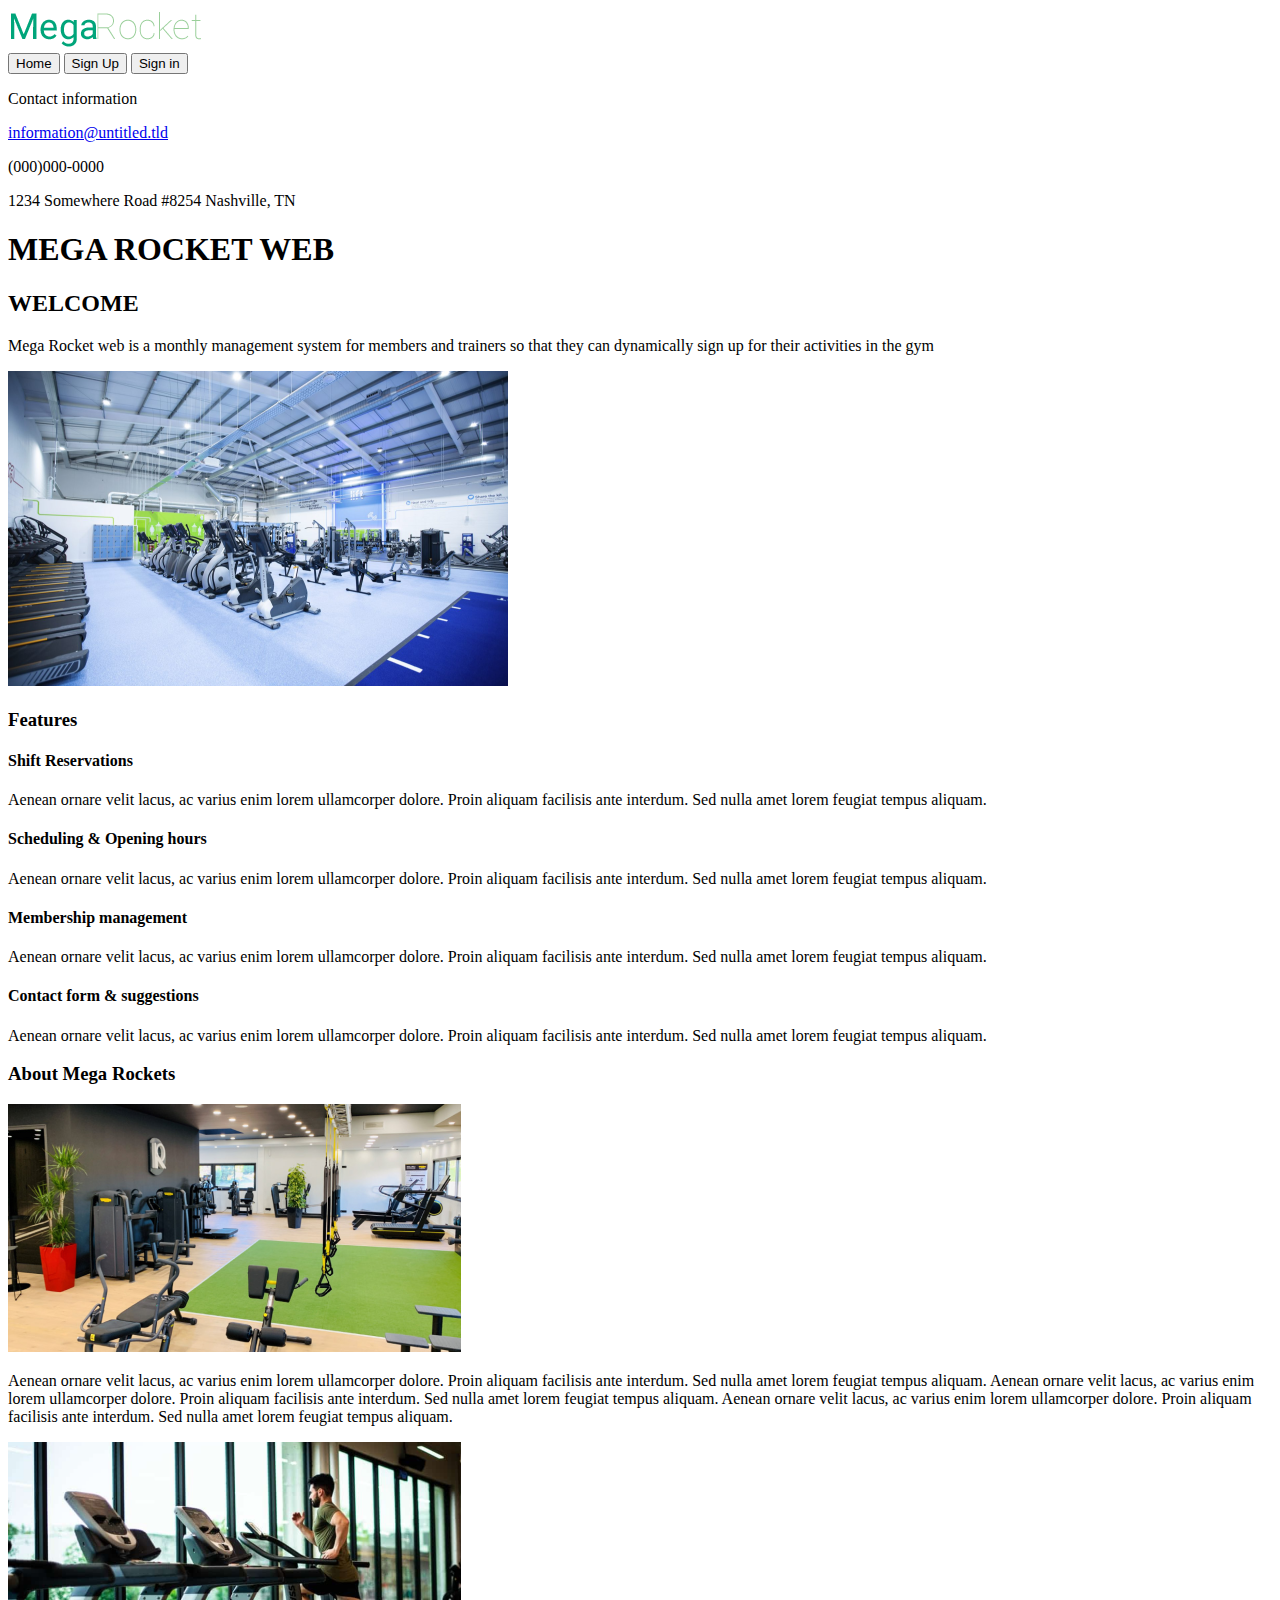
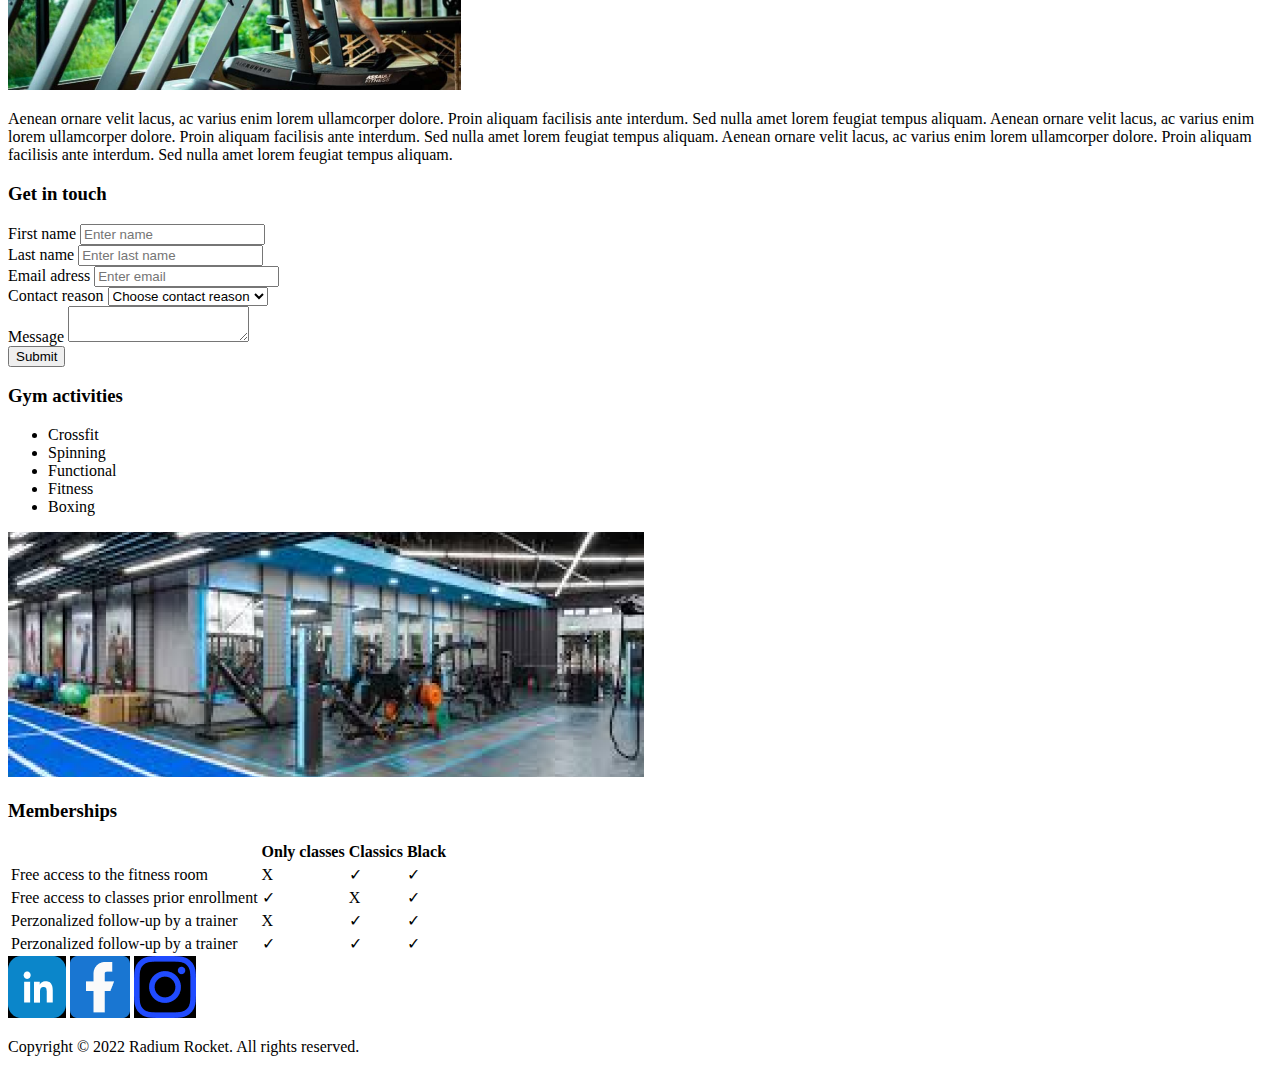
==== week-02/index.html @ 5bce5487 "started again" ====
<!DOCTYPE html>
<html lang="en">
<head>
    <meta charset="UTF-8">
    <meta http-equiv="X-UA-Compatible" content="IE=edge">
    <meta name="viewport" content="width=device-width, initial-scale=1.0">
    <title>Landing MegaRocket</title>
    </head>
<body>
   <header>
        
            <img src="assets/logo-mega-rocket.png" alt="Logo MegaRocket">
        
    </header>
    <aside>
        <button type="button">
            Home
        </button>
        <button type="button">
            Sign Up
        </button>
        <button type="button">
            Sign in
        </button>
        <p>
            Contact information
        </p>
        <p>
            <a href="mailto:information@untitled.tld">
                information@untitled.tld
            </a>
        </p>
        <p>
            (000)000-0000
        </p>
        <p>
            1234 Somewhere Road #8254 Nashville, TN
        </p>
    </aside>
    <main>
        <h1>
            MEGA ROCKET WEB
        </h1>
        <h2>
            WELCOME
        </h2>
        <p>
            Mega Rocket web is a monthly management system for members and trainers
             so that they can dynamically sign up for their activities in the gym
        </p>
        <img src="assets/Gym-main.png" alt="Gym Picture" width="500">

        <section>
            <h3>
                Features
            </h3>
            <div>
                <h4>
                    Shift Reservations
                </h4>
                <p>
                    Aenean ornare velit lacus, ac varius enim lorem ullamcorper dolore.
                     Proin aliquam facilisis ante interdum. Sed nulla amet lorem feugiat tempus aliquam.
                </p>
            </div>
            <div>
                <h4>
                    Scheduling & Opening hours
                </h4>
                <p>
                    Aenean ornare velit lacus, ac varius enim lorem ullamcorper dolore.
                     Proin aliquam facilisis ante interdum. Sed nulla amet lorem feugiat tempus aliquam.
                </p>
            </div>
            <div>
                <h4>
                    Membership management
                </h4>
                <p>
                    Aenean ornare velit lacus, ac varius enim lorem ullamcorper dolore.
                     Proin aliquam facilisis ante interdum. Sed nulla amet lorem feugiat tempus aliquam.
                </p>
            </div>
            <div>
                <h4>
                    Contact form & suggestions
                </h4>
                <p>
                    Aenean ornare velit lacus, ac varius enim lorem ullamcorper dolore.
                     Proin aliquam facilisis ante interdum. Sed nulla amet lorem feugiat tempus aliquam.
                </p>
            </div>
        </section>
        <section>
            <h3>
                About Mega Rockets
            </h3>
            <div>
                <img src="assets/Gym-1-about.png" alt="Gym Picture" width="453">
                <p>
                Aenean ornare velit lacus, ac varius enim lorem ullamcorper dolore.
                 Proin aliquam facilisis ante interdum. Sed nulla amet lorem feugiat tempus aliquam.
                  Aenean ornare velit lacus, ac varius enim lorem ullamcorper dolore.
                   Proin aliquam facilisis ante interdum. Sed nulla amet lorem feugiat tempus aliquam.
                    Aenean ornare velit lacus, ac varius enim lorem ullamcorper dolore. Proin aliquam facilisis ante interdum.
                    Sed nulla amet lorem feugiat tempus aliquam.
                </p>
            <div>
            <div>
                <img src="assets/Gym-2-about.png" alt="Gym Picture" width="453">
                <p>
                        Aenean ornare velit lacus, ac varius enim lorem ullamcorper dolore.
                         Proin aliquam facilisis ante interdum. Sed nulla amet lorem feugiat tempus aliquam.
                          Aenean ornare velit lacus, ac varius enim lorem ullamcorper dolore.
                           Proin aliquam facilisis ante interdum. Sed nulla amet lorem feugiat tempus aliquam.
                            Aenean ornare velit lacus, ac varius enim lorem ullamcorper dolore. Proin aliquam facilisis ante interdum.
                             Sed nulla amet lorem feugiat tempus aliquam.
                </p>
            <div>    
        </section>
        <section>
            <h3>
                Get in touch
            </h3>
            <form action="form_submit.php" method="post">
                <div>
                    <label>First name</label>
                    <input type="text" placeholder="Enter name">
                </div>
                <div>
                    <label>Last name</label>
                    <input type="text" placeholder="Enter last name">
                </div>
                <div>
                    <label>Email adress</label>
                    <input type="text" placeholder="Enter email">
                </div>
                <div>
                    <label>Contact reason</label>
                    <select>
                        <option value="" disabled selected hidden>Choose contact reason</option>
                        <option value="reason1">reason 1</option>
                        <option value="reason2">reason 2</option>
                        <option value="reason3">reason 3</option>
                    </select>
                </div>
                <div>
                    <label>Message</label>
                    <textarea name="description"></textarea>
                </div>
                <input type="submit" value="Submit">
            </form>
        </section>
        <section>
            <h3>
                Gym activities
            </h3>
            <div>
                <ul>
                    <li>Crossfit</li>
                    <li>Spinning</li>
                    <li>Functional</li>
                    <li>Fitness</li>
                    <li>Boxing</li>
                </ul>
                <img src="assets/Gym-activities.png" alt="Gym Picture" width="636">
            </div>
        </section>
        <section>
            <h3>
                Memberships
            </h3>
            <table>
                <thead>
                  <tr>
                    <th></th>
                    <th>Only classes</th>
                    <th>Classics</th>
                    <th>Black</th>
                  </tr>
                </thead>
                <tbody>
                  <tr>
                    <td>Free access to the fitness room</td>
                    <td>X</td>
                    <td>✓</td>
                    <td>✓</td>
                  </tr>
                  <tr>
                    <td>Free access to classes prior enrollment</td>
                    <td>✓</td>
                    <td>X</td>
                    <td>✓</td>
                  </tr>
                  <tr>
                    <td>Perzonalized follow-up by a trainer</td>
                    <td>X</td>
                    <td>✓</td>
                    <td>✓</td>
                  </tr>
                  <tr>
                    <td>Perzonalized follow-up by a trainer</td>
                    <td>✓</td>
                    <td>✓</td>
                    <td>✓</td>
                  </tr>
                </tbody>
              </table>
        </section>
    </main>
    <footer>
        <div>
            <a href="https://www.linkedin.com/MegaRocket"><img src="assets/Linkedin-footer.png" alt="LinkedIn logo"></a>
            <a href="https://www.facebook.com/MegaRocket"><img src="assets/Facebook-footer.png" alt="Facebook logo"></a>
            <a href="https://www.instagram.com/MegaRocket"><img src="assets/Instagram-footer.png" alt="Instagram logo"></a>
        </div>
        <p>
            Copyright © 2022 Radium Rocket. All rights reserved.
        </p>
      </footer>
</body>
</html>
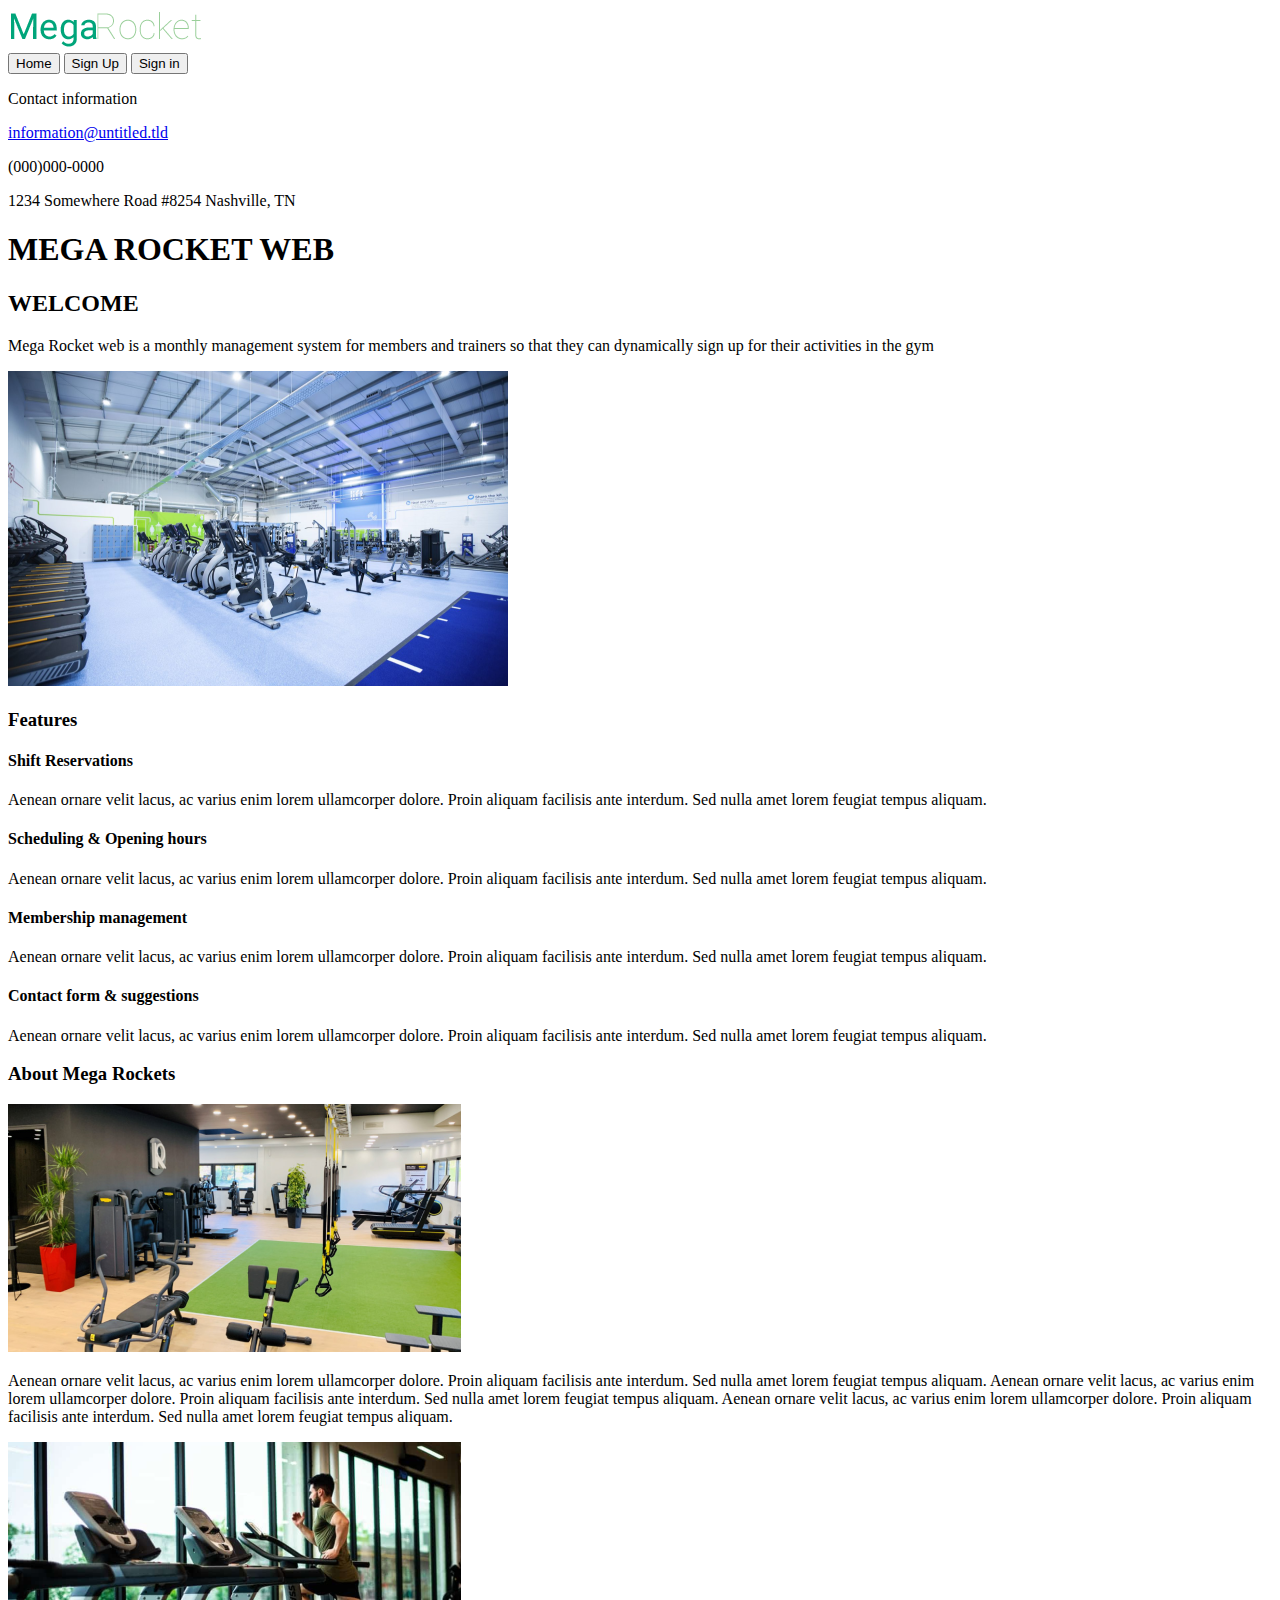
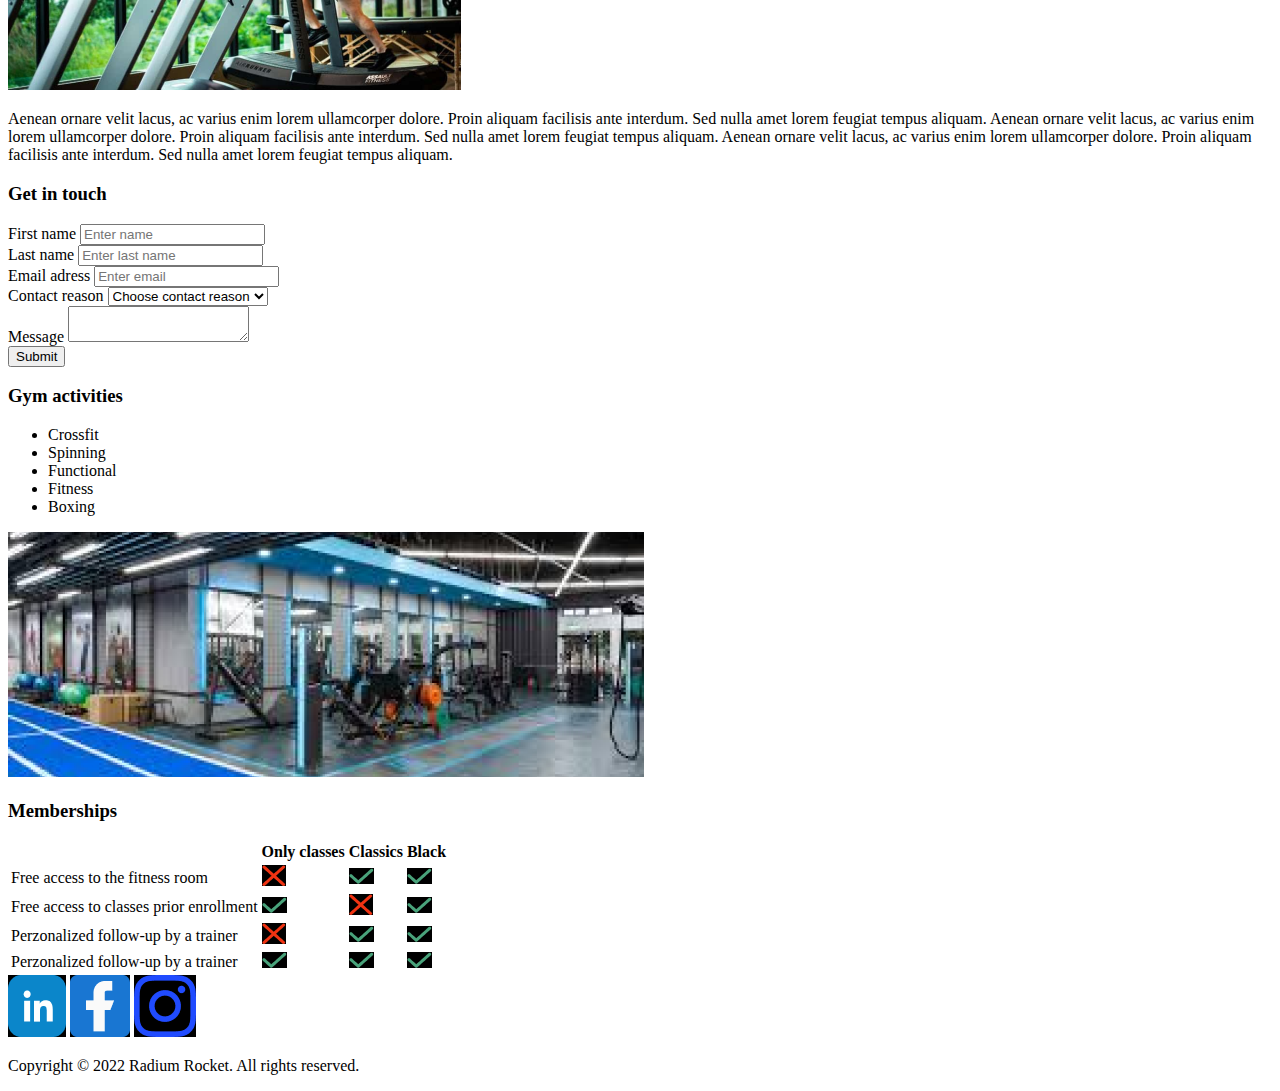
==== commit 1b21be27: "work finished" ====
--- a/week-02/index.html
+++ b/week-02/index.html
@@ -182,27 +182,27 @@
                 <tbody>
                   <tr>
                     <td>Free access to the fitness room</td>
-                    <td>X</td>
-                    <td>✓</td>
-                    <td>✓</td>
+                    <td><img src="assets/X-icon.png" alt="X Icon"></td>
+                    <td><img src="assets/Check-icon.png" alt="Check Icon"></td>
+                    <td><img src="assets/Check-icon.png" alt="Check Icon"></td>
                   </tr>
                   <tr>
                     <td>Free access to classes prior enrollment</td>
-                    <td>✓</td>
-                    <td>X</td>
-                    <td>✓</td>
+                    <td><img src="assets/Check-icon.png" alt="Check Icon"></td>
+                    <td><img src="assets/X-icon.png" alt="X Icon"></td>
+                    <td><img src="assets/Check-icon.png" alt="Check Icon"></td>
                   </tr>
                   <tr>
                     <td>Perzonalized follow-up by a trainer</td>
-                    <td>X</td>
-                    <td>✓</td>
-                    <td>✓</td>
+                    <td><img src="assets/X-icon.png" alt="X Icon"></td>
+                    <td><img src="assets/Check-icon.png" alt="Check Icon"></td>
+                    <td><img src="assets/Check-icon.png" alt="Check Icon"></td>
                   </tr>
                   <tr>
                     <td>Perzonalized follow-up by a trainer</td>
-                    <td>✓</td>
-                    <td>✓</td>
-                    <td>✓</td>
+                    <td><img src="assets/Check-icon.png" alt="Check Icon"></td>
+                    <td><img src="assets/Check-icon.png" alt="Check Icon"></td>
+                    <td><img src="assets/Check-icon.png" alt="Check Icon"></td>
                   </tr>
                 </tbody>
               </table>
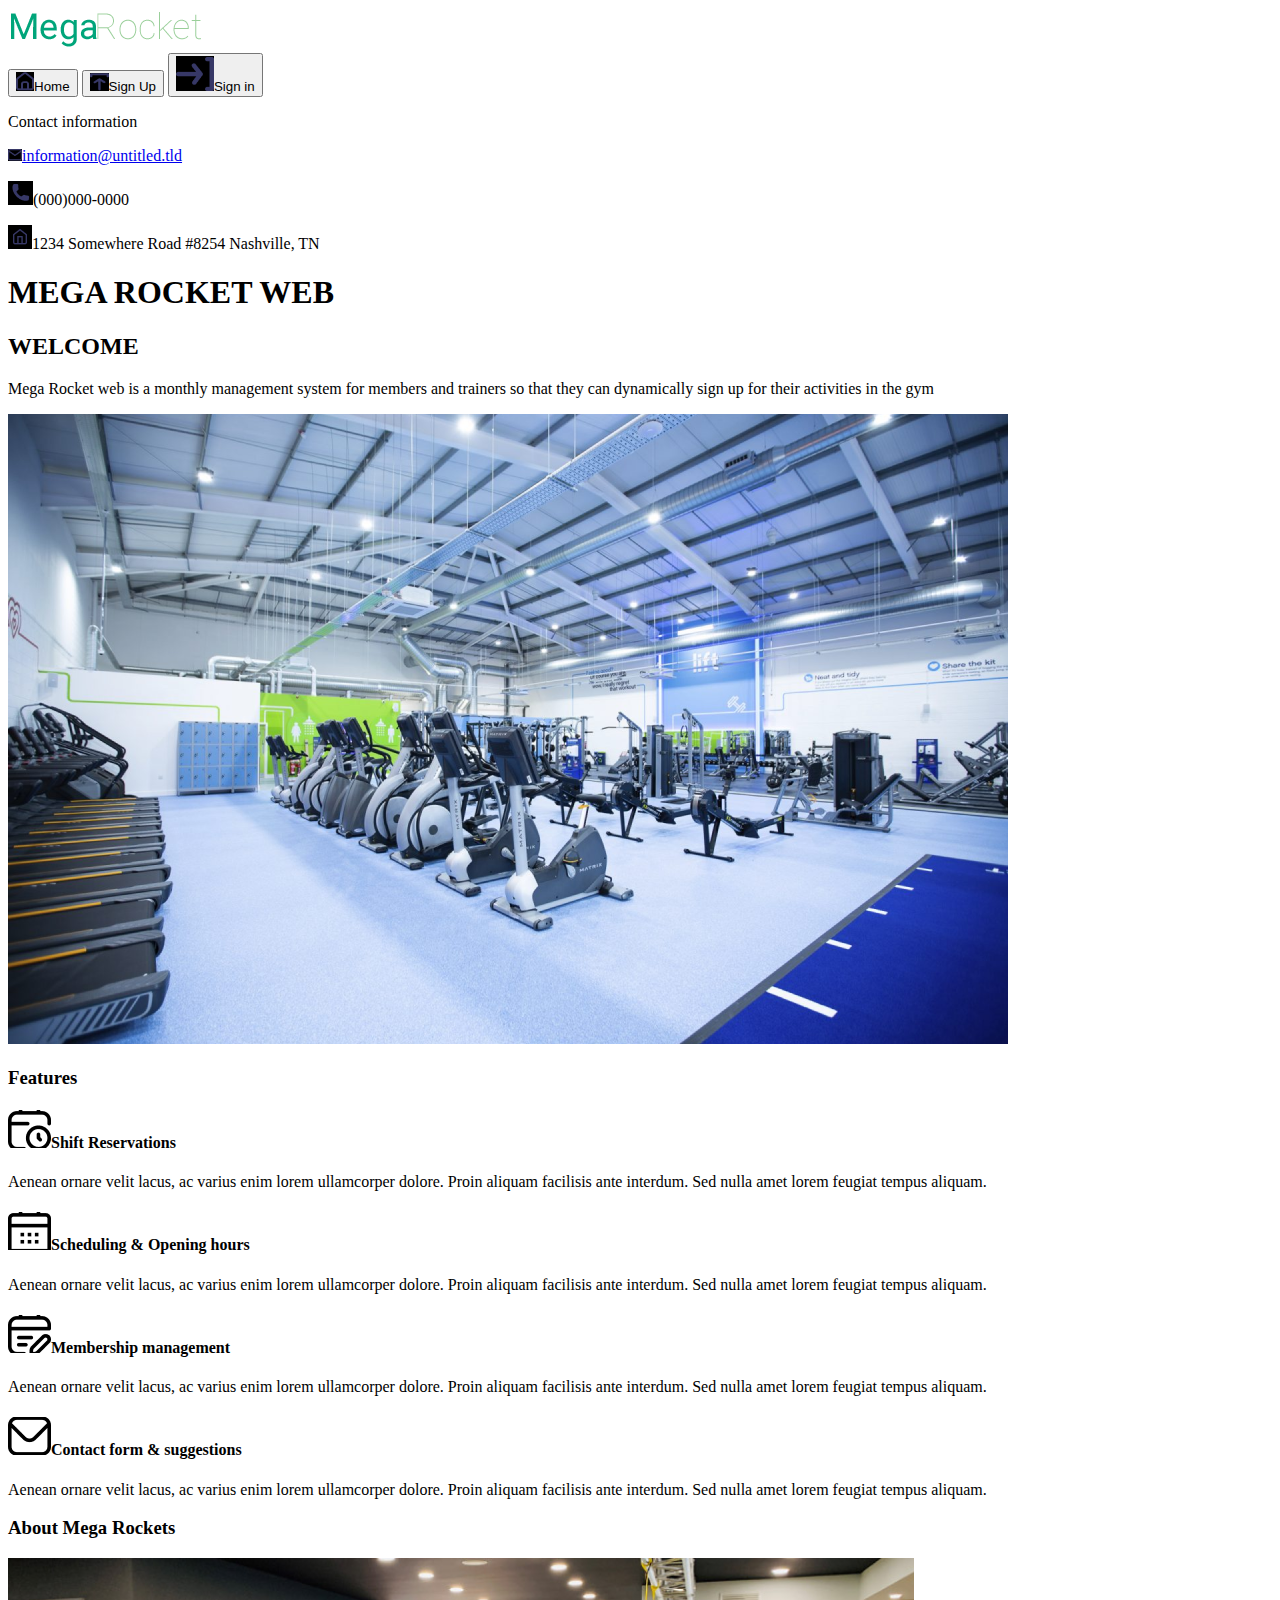
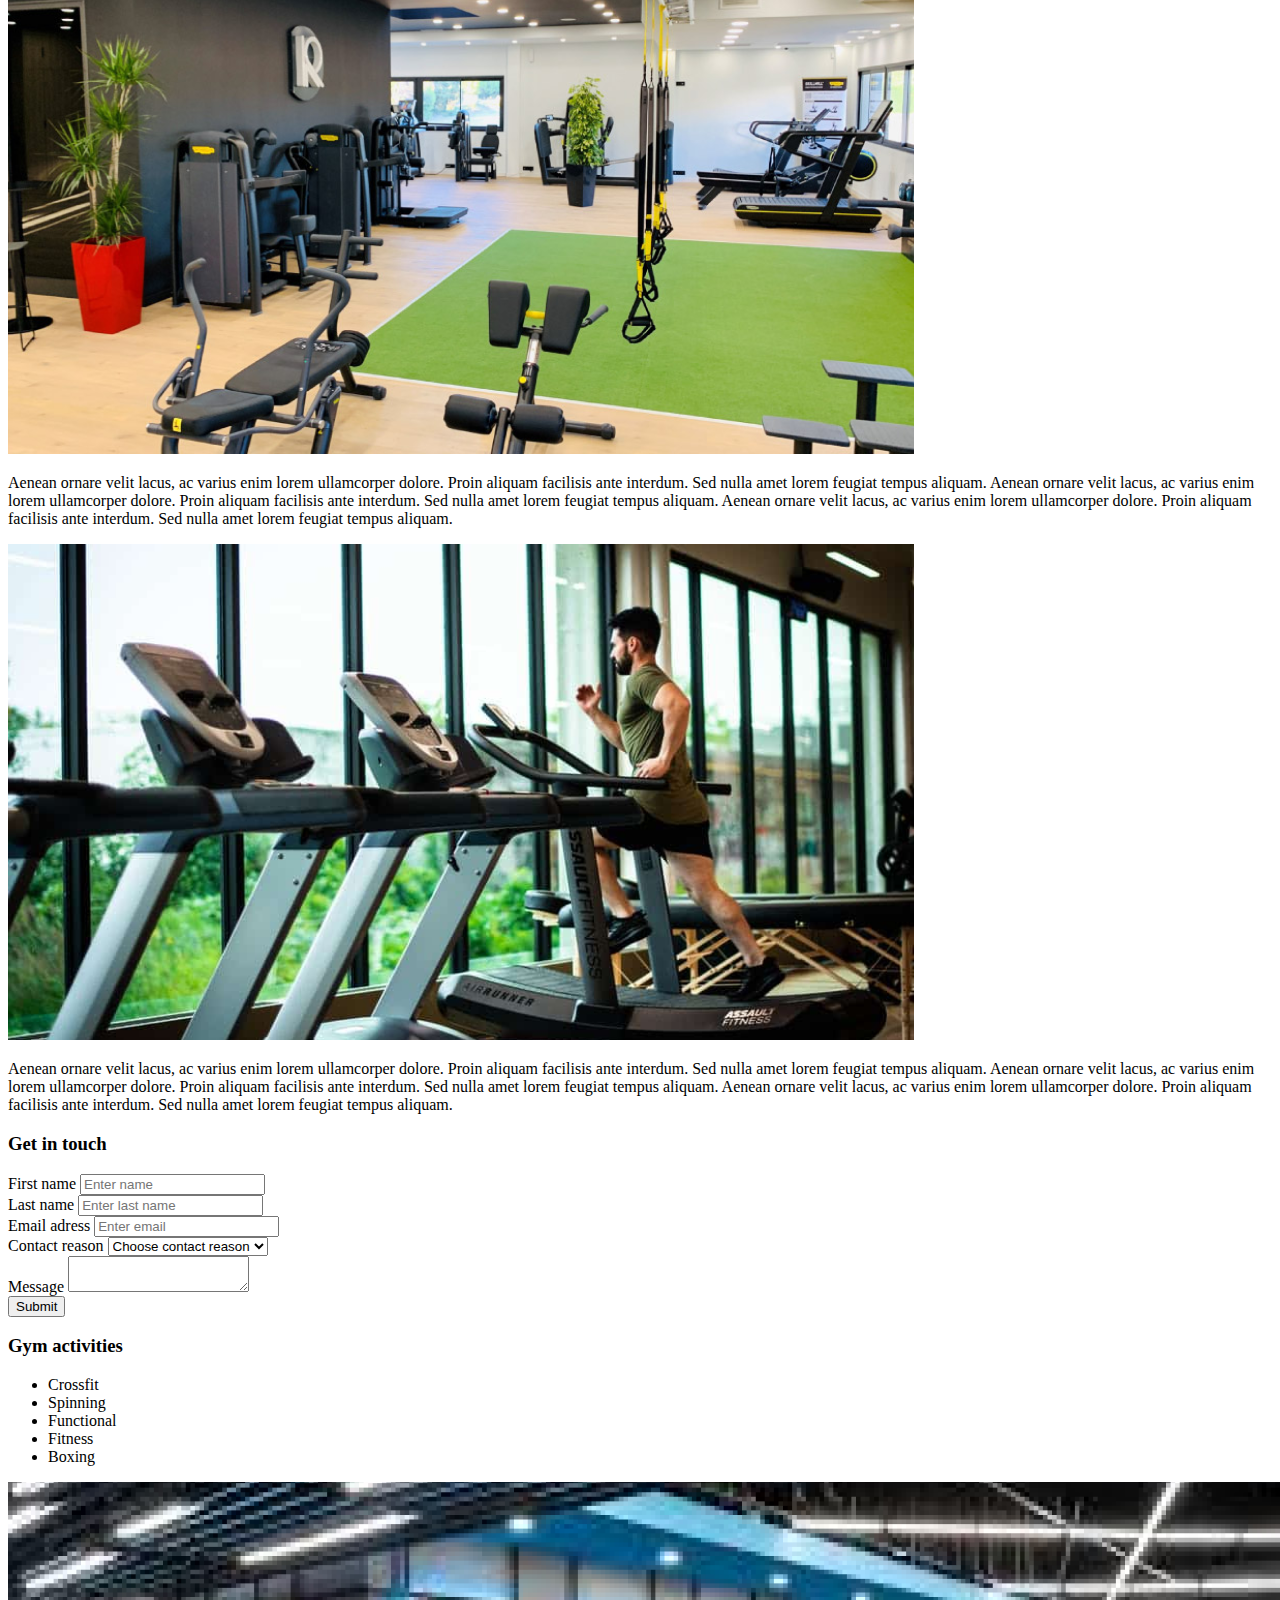
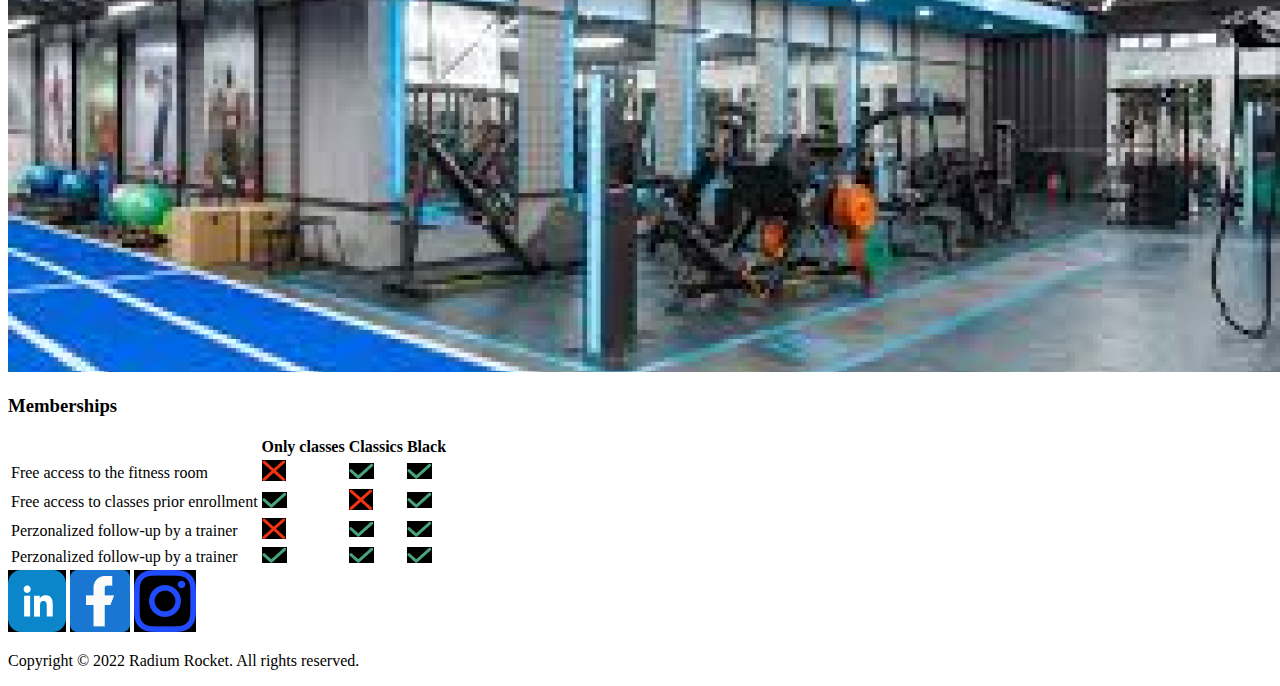
==== commit 3c6622fb: "BaSP-W02-2023: icons added and styles removed" ====
--- a/week-02/index.html
+++ b/week-02/index.html
@@ -7,34 +7,32 @@
     <title>Landing MegaRocket</title>
     </head>
 <body>
-   <header>
-        
-            <img src="assets/logo-mega-rocket.png" alt="Logo MegaRocket">
-        
+    <header>
+        <img src="assets/logo-mega-rocket.png" alt="Logo MegaRocket">
     </header>
     <aside>
         <button type="button">
-            Home
+            <img src="assets/Home.png" alt="Home">Home
         </button>
         <button type="button">
-            Sign Up
+            <img src="assets/Sign-up.png" alt="Sign Up">Sign Up
         </button>
         <button type="button">
-            Sign in
+            <img src="assets/Sign-in.png" alt="Sign In">Sign in
         </button>
         <p>
             Contact information
         </p>
         <p>
             <a href="mailto:information@untitled.tld">
-                information@untitled.tld
+                <img src="assets/Mail.png" alt="Mail">information@untitled.tld
             </a>
         </p>
         <p>
-            (000)000-0000
-        </p>
-        <p>
-            1234 Somewhere Road #8254 Nashville, TN
+            <img src="assets/Phone.png" alt="Contact">(000)000-0000
+        </p>
+        <p>
+            <img src="assets/Home-ubi.png" alt="Location">1234 Somewhere Road #8254 Nashville, TN
         </p>
     </aside>
     <main>
@@ -48,42 +46,41 @@
             Mega Rocket web is a monthly management system for members and trainers
              so that they can dynamically sign up for their activities in the gym
         </p>
-        <img src="assets/Gym-main.png" alt="Gym Picture" width="500">
-
+        <img src="assets/Gym-main.png" alt="Gym Picture">
         <section>
             <h3>
                 Features
             </h3>
             <div>
                 <h4>
-                    Shift Reservations
-                </h4>
-                <p>
-                    Aenean ornare velit lacus, ac varius enim lorem ullamcorper dolore.
-                     Proin aliquam facilisis ante interdum. Sed nulla amet lorem feugiat tempus aliquam.
-                </p>
-            </div>
-            <div>
-                <h4>
-                    Scheduling & Opening hours
-                </h4>
-                <p>
-                    Aenean ornare velit lacus, ac varius enim lorem ullamcorper dolore.
-                     Proin aliquam facilisis ante interdum. Sed nulla amet lorem feugiat tempus aliquam.
-                </p>
-            </div>
-            <div>
-                <h4>
-                    Membership management
-                </h4>
-                <p>
-                    Aenean ornare velit lacus, ac varius enim lorem ullamcorper dolore.
-                     Proin aliquam facilisis ante interdum. Sed nulla amet lorem feugiat tempus aliquam.
-                </p>
-            </div>
-            <div>
-                <h4>
-                    Contact form & suggestions
+                    <img src="assets/Features-1.png" alt="Reservations">Shift Reservations
+                </h4>
+                <p>
+                    Aenean ornare velit lacus, ac varius enim lorem ullamcorper dolore.
+                     Proin aliquam facilisis ante interdum. Sed nulla amet lorem feugiat tempus aliquam.
+                </p>
+            </div>
+            <div>
+                <h4>
+                    <img src="assets/Features-2.png" alt="Schedule">Scheduling & Opening hours
+                </h4>
+                <p>
+                    Aenean ornare velit lacus, ac varius enim lorem ullamcorper dolore.
+                     Proin aliquam facilisis ante interdum. Sed nulla amet lorem feugiat tempus aliquam.
+                </p>
+            </div>
+            <div>
+                <h4>
+                    <img src="assets/Features-3.png" alt="Membership">Membership management
+                </h4>
+                <p>
+                    Aenean ornare velit lacus, ac varius enim lorem ullamcorper dolore.
+                     Proin aliquam facilisis ante interdum. Sed nulla amet lorem feugiat tempus aliquam.
+                </p>
+            </div>
+            <div>
+                <h4>
+                    <img src="assets/Features-4.png" alt="Contact">Contact form & suggestions
                 </h4>
                 <p>
                     Aenean ornare velit lacus, ac varius enim lorem ullamcorper dolore.
@@ -96,25 +93,25 @@
                 About Mega Rockets
             </h3>
             <div>
-                <img src="assets/Gym-1-about.png" alt="Gym Picture" width="453">
-                <p>
-                Aenean ornare velit lacus, ac varius enim lorem ullamcorper dolore.
-                 Proin aliquam facilisis ante interdum. Sed nulla amet lorem feugiat tempus aliquam.
-                  Aenean ornare velit lacus, ac varius enim lorem ullamcorper dolore.
-                   Proin aliquam facilisis ante interdum. Sed nulla amet lorem feugiat tempus aliquam.
-                    Aenean ornare velit lacus, ac varius enim lorem ullamcorper dolore. Proin aliquam facilisis ante interdum.
-                    Sed nulla amet lorem feugiat tempus aliquam.
-                </p>
-            <div>
-            <div>
-                <img src="assets/Gym-2-about.png" alt="Gym Picture" width="453">
-                <p>
-                        Aenean ornare velit lacus, ac varius enim lorem ullamcorper dolore.
-                         Proin aliquam facilisis ante interdum. Sed nulla amet lorem feugiat tempus aliquam.
-                          Aenean ornare velit lacus, ac varius enim lorem ullamcorper dolore.
-                           Proin aliquam facilisis ante interdum. Sed nulla amet lorem feugiat tempus aliquam.
-                            Aenean ornare velit lacus, ac varius enim lorem ullamcorper dolore. Proin aliquam facilisis ante interdum.
-                             Sed nulla amet lorem feugiat tempus aliquam.
+                <img src="assets/Gym-1-about.png" alt="Gym Picture">
+                <p>
+                Aenean ornare velit lacus, ac varius enim lorem ullamcorper dolore.
+                Proin aliquam facilisis ante interdum. Sed nulla amet lorem feugiat tempus aliquam.
+                Aenean ornare velit lacus, ac varius enim lorem ullamcorper dolore.
+                Proin aliquam facilisis ante interdum. Sed nulla amet lorem feugiat tempus aliquam.
+                Aenean ornare velit lacus, ac varius enim lorem ullamcorper dolore. Proin aliquam facilisis ante interdum.
+                Sed nulla amet lorem feugiat tempus aliquam.
+                </p>
+            <div>
+            <div>
+                <img src="assets/Gym-2-about.png" alt="Gym Picture">
+                <p>
+                Aenean ornare velit lacus, ac varius enim lorem ullamcorper dolore.
+                Proin aliquam facilisis ante interdum. Sed nulla amet lorem feugiat tempus aliquam.
+                Aenean ornare velit lacus, ac varius enim lorem ullamcorper dolore.
+                Proin aliquam facilisis ante interdum. Sed nulla amet lorem feugiat tempus aliquam.
+                Aenean ornare velit lacus, ac varius enim lorem ullamcorper dolore. Proin aliquam facilisis ante interdum.
+                Sed nulla amet lorem feugiat tempus aliquam.
                 </p>
             <div>    
         </section>
@@ -163,7 +160,7 @@
                     <li>Fitness</li>
                     <li>Boxing</li>
                 </ul>
-                <img src="assets/Gym-activities.png" alt="Gym Picture" width="636">
+                <img src="assets/Gym-activities.png" alt="Gym Picture">
             </div>
         </section>
         <section>
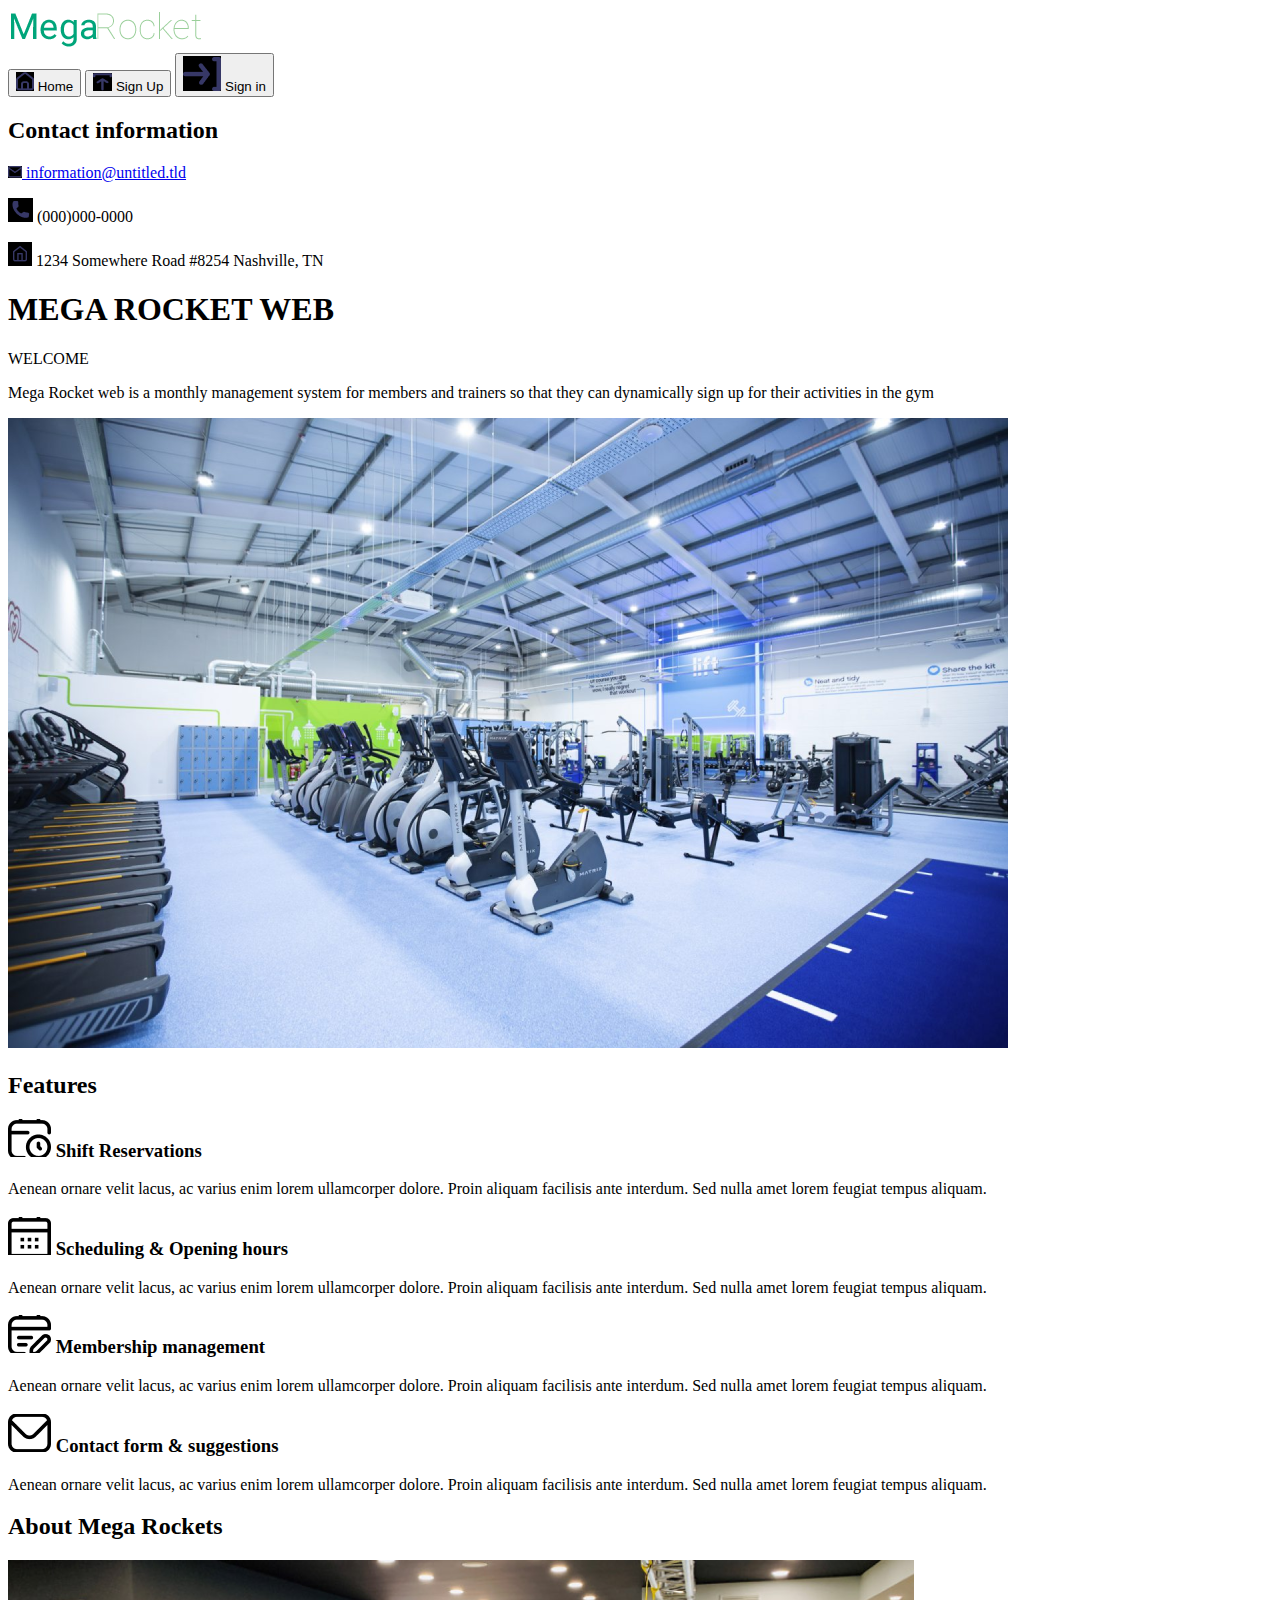
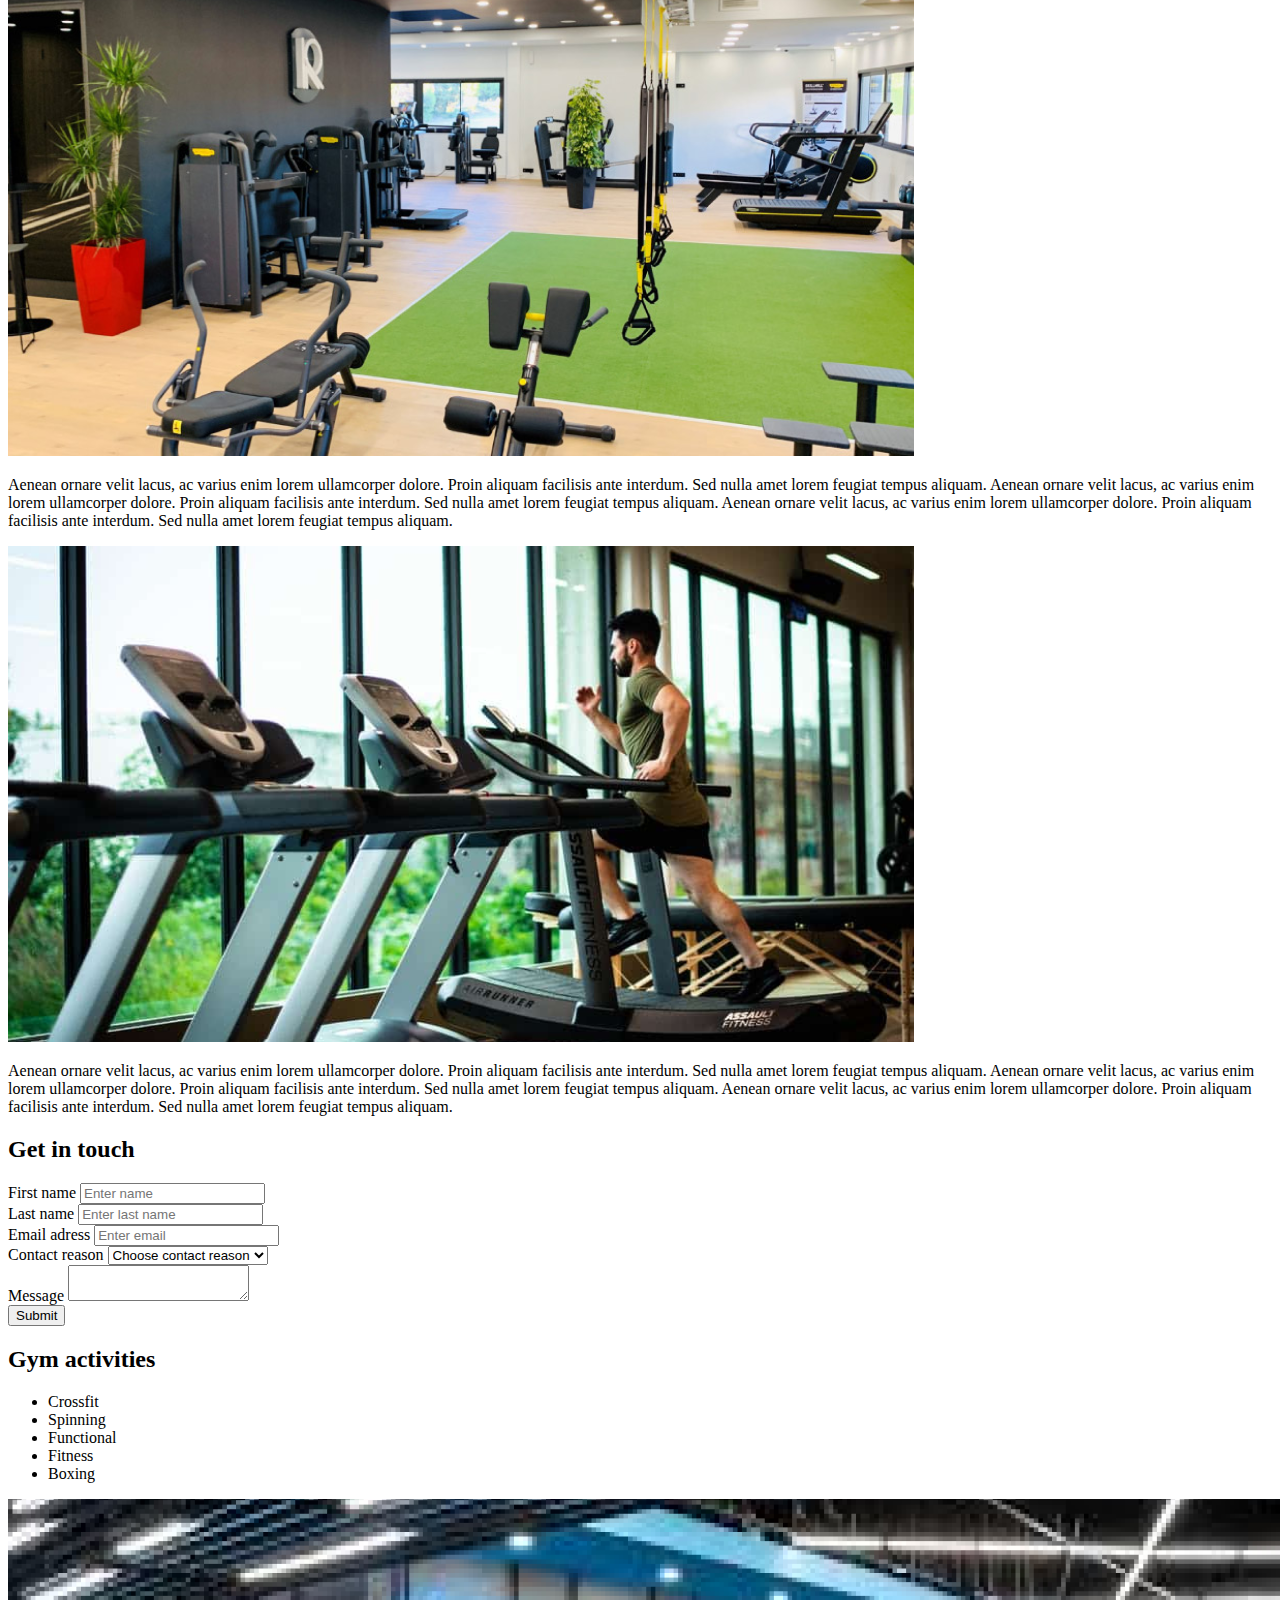
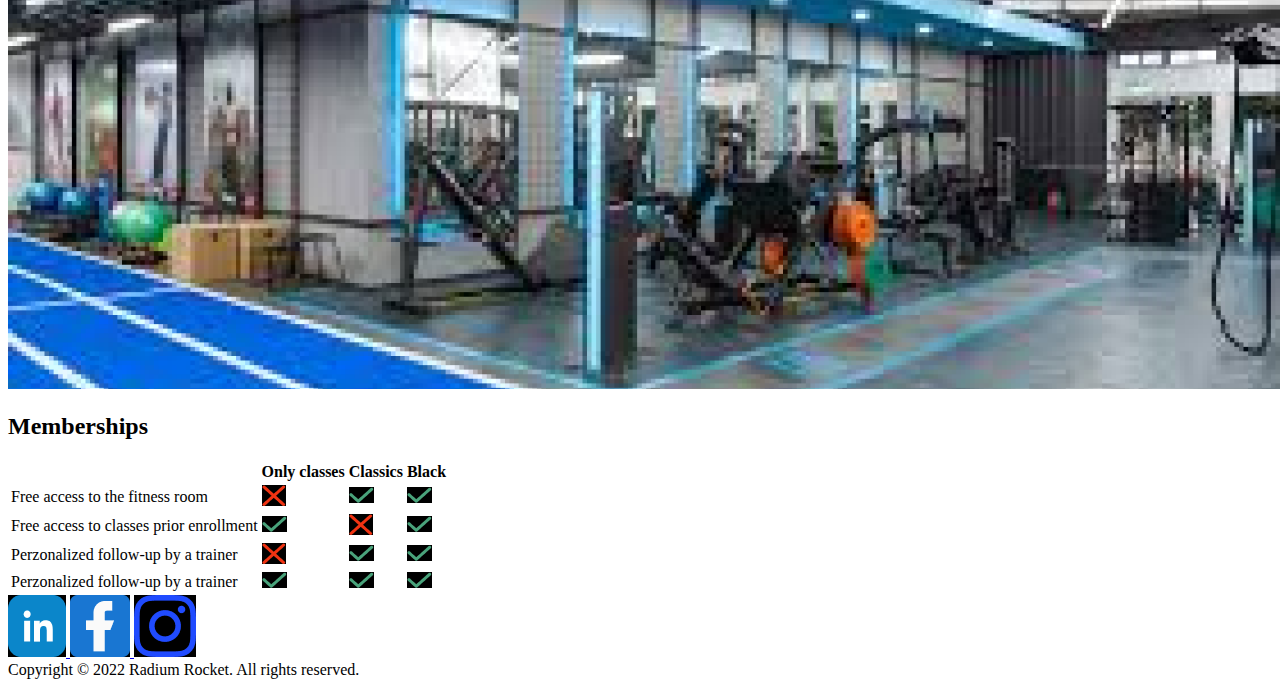
==== commit 486cfa60: "BaSP-W02-2023: h's changed, comments added, readme nicer" ====
--- a/week-02/index.html
+++ b/week-02/index.html
@@ -1,219 +1,312 @@
 <!DOCTYPE html>
 <html lang="en">
-<head>
-    <meta charset="UTF-8">
-    <meta http-equiv="X-UA-Compatible" content="IE=edge">
-    <meta name="viewport" content="width=device-width, initial-scale=1.0">
-    <title>Landing MegaRocket</title>
+    <head>
+        <meta charset="UTF-8">
+        <meta http-equiv="X-UA-Compatible" content="IE=edge">
+        <meta name="viewport" content="width=device-width, initial-scale=1.0">
+        <title>
+            MegaRocket
+        </title>
     </head>
-<body>
-    <header>
-        <img src="assets/logo-mega-rocket.png" alt="Logo MegaRocket">
-    </header>
-    <aside>
-        <button type="button">
-            <img src="assets/Home.png" alt="Home">Home
-        </button>
-        <button type="button">
-            <img src="assets/Sign-up.png" alt="Sign Up">Sign Up
-        </button>
-        <button type="button">
-            <img src="assets/Sign-in.png" alt="Sign In">Sign in
-        </button>
-        <p>
-            Contact information
-        </p>
-        <p>
-            <a href="mailto:information@untitled.tld">
-                <img src="assets/Mail.png" alt="Mail">information@untitled.tld
-            </a>
-        </p>
-        <p>
-            <img src="assets/Phone.png" alt="Contact">(000)000-0000
-        </p>
-        <p>
-            <img src="assets/Home-ubi.png" alt="Location">1234 Somewhere Road #8254 Nashville, TN
-        </p>
-    </aside>
-    <main>
-        <h1>
-            MEGA ROCKET WEB
-        </h1>
-        <h2>
-            WELCOME
-        </h2>
-        <p>
-            Mega Rocket web is a monthly management system for members and trainers
-             so that they can dynamically sign up for their activities in the gym
-        </p>
-        <img src="assets/Gym-main.png" alt="Gym Picture">
-        <section>
-            <h3>
-                Features
-            </h3>
+    <body>
+        <header>
+            <img src="assets/logo-mega-rocket.png" alt="Logo MegaRocket">
+        </header>
+        <aside>
+            <nav>
+            <button type="button"> <!--aca va lista li o lo dejo asi?-->
+                <img src="assets/Home.png" alt="Home">
+                Home
+            </button>
+            <button type="button">
+                <img src="assets/Sign-up.png" alt="Sign Up">
+                Sign Up
+            </button>
+            <button type="button">
+                <img src="assets/Sign-in.png" alt="Sign In">
+                Sign in
+            </button>
+            </nav>
             <div>
-                <h4>
-                    <img src="assets/Features-1.png" alt="Reservations">Shift Reservations
-                </h4>
+                <h2> <!--h2 o span?-->
+                    Contact information
+                </h2>
+                <p> <!--aca va p o va li? o no va nada?-->
+                    <a href="mailto:information@untitled.tld">
+                        <img src="assets/Mail.png" alt="Mail">
+                        information@untitled.tld
+                    </a>
+                </p>
                 <p>
-                    Aenean ornare velit lacus, ac varius enim lorem ullamcorper dolore.
-                     Proin aliquam facilisis ante interdum. Sed nulla amet lorem feugiat tempus aliquam.
+                    <img src="assets/Phone.png" alt="Contact">
+                    (000)000-0000
+                </p>
+                <p>
+                    <img src="assets/Home-ubi.png" alt="Location">
+                    1234 Somewhere Road #8254 Nashville, TN
                 </p>
             </div>
+        </aside>
+        <main>
+            <section>
+                <h1>
+                    MEGA ROCKET WEB
+                </h1>
+                <span> <!--aca puse span pero no estoy seguro, capaz va algun tipo de h-->
+                    WELCOME
+                </span>
+                <p>
+                    Mega Rocket web is a monthly management system for members and trainers
+                    so that they can dynamically sign up for their activities in the gym
+                </p>
+                <img src="assets/Gym-main.png" alt="Gym Picture">
+            </section>
+            <section>
+                <h2>
+                    Features
+                </h2>
+                <div>
+                    <h3>
+                        <img src="assets/Features-1.png" alt="Reservations">
+                        Shift Reservations
+                    </h3>
+                    <p>
+                        Aenean ornare velit lacus, ac varius enim lorem ullamcorper dolore.
+                        Proin aliquam facilisis ante interdum. Sed nulla amet lorem feugiat tempus aliquam.
+                    </p>
+                </div>
+                <div>
+                    <h3>
+                        <img src="assets/Features-2.png" alt="Schedule">
+                        Scheduling & Opening hours
+                    </h3>
+                    <p>
+                        Aenean ornare velit lacus, ac varius enim lorem ullamcorper dolore.
+                        Proin aliquam facilisis ante interdum. Sed nulla amet lorem feugiat tempus aliquam.
+                    </p>
+                </div>
+                <div>
+                    <h3>
+                        <img src="assets/Features-3.png" alt="Membership">
+                        Membership management
+                    </h3>
+                    <p>
+                        Aenean ornare velit lacus, ac varius enim lorem ullamcorper dolore.
+                        Proin aliquam facilisis ante interdum. Sed nulla amet lorem feugiat tempus aliquam.
+                    </p>
+                </div>
+                <div>
+                    <h3>
+                        <img src="assets/Features-4.png" alt="Contact">
+                        Contact form & suggestions
+                    </h3>
+                    <p>
+                        Aenean ornare velit lacus, ac varius enim lorem ullamcorper dolore.
+                        Proin aliquam facilisis ante interdum. Sed nulla amet lorem feugiat tempus aliquam.
+                    </p>
+                </div>
+            </section>
+            <section>
+                <h2>
+                    About Mega Rockets
+                </h2>
+                <div>
+                    <img src="assets/Gym-1-about.png" alt="Gym Picture">
+                    <p>
+                    Aenean ornare velit lacus, ac varius enim lorem ullamcorper dolore.
+                    Proin aliquam facilisis ante interdum. Sed nulla amet lorem feugiat tempus aliquam.
+                    Aenean ornare velit lacus, ac varius enim lorem ullamcorper dolore.
+                    Proin aliquam facilisis ante interdum. Sed nulla amet lorem feugiat tempus aliquam.
+                    Aenean ornare velit lacus, ac varius enim lorem ullamcorper dolore. Proin aliquam facilisis ante interdum.
+                    Sed nulla amet lorem feugiat tempus aliquam.
+                    </p>
+                <div>
+                <div>
+                    <img src="assets/Gym-2-about.png" alt="Gym Picture">
+                    <p>
+                    Aenean ornare velit lacus, ac varius enim lorem ullamcorper dolore.
+                    Proin aliquam facilisis ante interdum. Sed nulla amet lorem feugiat tempus aliquam.
+                    Aenean ornare velit lacus, ac varius enim lorem ullamcorper dolore.
+                    Proin aliquam facilisis ante interdum. Sed nulla amet lorem feugiat tempus aliquam.
+                    Aenean ornare velit lacus, ac varius enim lorem ullamcorper dolore. Proin aliquam facilisis ante interdum.
+                    Sed nulla amet lorem feugiat tempus aliquam.
+                    </p>
+                <div>    
+            </section>
+            <section>
+                <h2>
+                    Get in touch
+                </h2>
+                <form action="form_submit.php" method="post">
+                    <div>
+                        <label for="FirstName">
+                            First name
+                        </label>
+                        <input type="text" id="FirstName" name="FirstName" placeholder="Enter name">
+                    </div>
+                    <div>
+                        <label for="LastName">
+                            Last name
+                        </label>
+                        <input type="text" id="LastName" name="LastName" placeholder="Enter last name">
+                    </div>
+                    <div>
+                        <label for="Email">
+                            Email adress
+                        </label>
+                        <input type="text" id="Email" name="Email" placeholder="Enter email">
+                    </div>
+                    <div>
+                        <label for="Contact">
+                            Contact reason
+                        </label>
+                        <select id="Contact" name="Contact">
+                            <option value="" disabled selected hidden>
+                                Choose contact reason
+                            </option>
+                            <option value="reason1">
+                                reason 1
+                            </option>
+                            <option value="reason2">
+                                reason 2
+                            </option>
+                            <option value="reason3">
+                                reason 3
+                            </option>
+                        </select>
+                    </div>
+                    <div>
+                        <label for="Message">
+                            Message
+                        </label>
+                        <textarea name="description" id="Message" name="Message">
+                        </textarea>
+                    </div>
+                    <input type="submit" value="Submit">
+                </form>
+            </section>
+            <section>
+                <h2>
+                    Gym activities
+                </h2>
+                <div>
+                    <ul>
+                        <li>
+                            Crossfit
+                        </li>
+                        <li>
+                            Spinning
+                        </li>
+                        <li>
+                            Functional
+                        </li>
+                        <li>
+                            Fitness
+                        </li>
+                        <li>
+                            Boxing
+                        </li>
+                    </ul>
+                    <img src="assets/Gym-activities.png" alt="Gym Picture">
+                </div>
+            </section>
+            <section>
+                <h2>
+                    Memberships
+                </h2>
+                <table>
+                    <thead>
+                    <tr>
+                        <th>
+
+                        </th>
+                        <th>
+                            Only classes
+                        </th>
+                        <th>
+                            Classics
+                        </th>
+                        <th>
+                            Black
+                        </th>
+                    </tr>
+                    </thead>
+                    <tbody>
+                    <tr>
+                        <td>
+                            Free access to the fitness room
+                        </td>
+                        <td>
+                            <img src="assets/X-icon.png" alt="X Icon">
+                        </td>
+                        <td>
+                            <img src="assets/Check-icon.png" alt="Check Icon">
+                        </td>
+                        <td>
+                            <img src="assets/Check-icon.png" alt="Check Icon">
+                        </td>
+                    </tr>
+                    <tr>
+                        <td>
+                            Free access to classes prior enrollment
+                        </td>
+                        <td>
+                            <img src="assets/Check-icon.png" alt="Check Icon">
+                        </td>
+                        <td>
+                            <img src="assets/X-icon.png" alt="X Icon">
+                        </td>
+                        <td>
+                            <img src="assets/Check-icon.png" alt="Check Icon">
+                        </td>
+                    </tr>
+                    <tr>
+                        <td>
+                            Perzonalized follow-up by a trainer
+                        </td>
+                        <td>
+                            <img src="assets/X-icon.png" alt="X Icon">
+                        </td>
+                        <td>
+                            <img src="assets/Check-icon.png" alt="Check Icon">
+                        </td>
+                        <td>
+                            <img src="assets/Check-icon.png" alt="Check Icon">
+                        </td>
+                    </tr>
+                    <tr>
+                        <td>
+                            Perzonalized follow-up by a trainer
+                        </td>
+                        <td>
+                            <img src="assets/Check-icon.png" alt="Check Icon">
+                        </td>
+                        <td>
+                            <img src="assets/Check-icon.png" alt="Check Icon">
+                        </td>
+                        <td>
+                            <img src="assets/Check-icon.png" alt="Check Icon">
+                        </td>
+                    </tr>
+                    </tbody>
+                </table>
+            </section>
+        </main>
+        <footer>
             <div>
-                <h4>
-                    <img src="assets/Features-2.png" alt="Schedule">Scheduling & Opening hours
-                </h4>
-                <p>
-                    Aenean ornare velit lacus, ac varius enim lorem ullamcorper dolore.
-                     Proin aliquam facilisis ante interdum. Sed nulla amet lorem feugiat tempus aliquam.
-                </p>
+                <a href="https://www.linkedin.com/MegaRocket">
+                    <img src="assets/Linkedin-footer.png" alt="LinkedIn logo">
+                </a>
+                <a href="https://www.facebook.com/MegaRocket">
+                    <img src="assets/Facebook-footer.png" alt="Facebook logo">
+                </a>
+                <a href="https://www.instagram.com/MegaRocket">
+                    <img src="assets/Instagram-footer.png" alt="Instagram logo">
+                </a>
             </div>
-            <div>
-                <h4>
-                    <img src="assets/Features-3.png" alt="Membership">Membership management
-                </h4>
-                <p>
-                    Aenean ornare velit lacus, ac varius enim lorem ullamcorper dolore.
-                     Proin aliquam facilisis ante interdum. Sed nulla amet lorem feugiat tempus aliquam.
-                </p>
-            </div>
-            <div>
-                <h4>
-                    <img src="assets/Features-4.png" alt="Contact">Contact form & suggestions
-                </h4>
-                <p>
-                    Aenean ornare velit lacus, ac varius enim lorem ullamcorper dolore.
-                     Proin aliquam facilisis ante interdum. Sed nulla amet lorem feugiat tempus aliquam.
-                </p>
-            </div>
-        </section>
-        <section>
-            <h3>
-                About Mega Rockets
-            </h3>
-            <div>
-                <img src="assets/Gym-1-about.png" alt="Gym Picture">
-                <p>
-                Aenean ornare velit lacus, ac varius enim lorem ullamcorper dolore.
-                Proin aliquam facilisis ante interdum. Sed nulla amet lorem feugiat tempus aliquam.
-                Aenean ornare velit lacus, ac varius enim lorem ullamcorper dolore.
-                Proin aliquam facilisis ante interdum. Sed nulla amet lorem feugiat tempus aliquam.
-                Aenean ornare velit lacus, ac varius enim lorem ullamcorper dolore. Proin aliquam facilisis ante interdum.
-                Sed nulla amet lorem feugiat tempus aliquam.
-                </p>
-            <div>
-            <div>
-                <img src="assets/Gym-2-about.png" alt="Gym Picture">
-                <p>
-                Aenean ornare velit lacus, ac varius enim lorem ullamcorper dolore.
-                Proin aliquam facilisis ante interdum. Sed nulla amet lorem feugiat tempus aliquam.
-                Aenean ornare velit lacus, ac varius enim lorem ullamcorper dolore.
-                Proin aliquam facilisis ante interdum. Sed nulla amet lorem feugiat tempus aliquam.
-                Aenean ornare velit lacus, ac varius enim lorem ullamcorper dolore. Proin aliquam facilisis ante interdum.
-                Sed nulla amet lorem feugiat tempus aliquam.
-                </p>
-            <div>    
-        </section>
-        <section>
-            <h3>
-                Get in touch
-            </h3>
-            <form action="form_submit.php" method="post">
-                <div>
-                    <label>First name</label>
-                    <input type="text" placeholder="Enter name">
-                </div>
-                <div>
-                    <label>Last name</label>
-                    <input type="text" placeholder="Enter last name">
-                </div>
-                <div>
-                    <label>Email adress</label>
-                    <input type="text" placeholder="Enter email">
-                </div>
-                <div>
-                    <label>Contact reason</label>
-                    <select>
-                        <option value="" disabled selected hidden>Choose contact reason</option>
-                        <option value="reason1">reason 1</option>
-                        <option value="reason2">reason 2</option>
-                        <option value="reason3">reason 3</option>
-                    </select>
-                </div>
-                <div>
-                    <label>Message</label>
-                    <textarea name="description"></textarea>
-                </div>
-                <input type="submit" value="Submit">
-            </form>
-        </section>
-        <section>
-            <h3>
-                Gym activities
-            </h3>
-            <div>
-                <ul>
-                    <li>Crossfit</li>
-                    <li>Spinning</li>
-                    <li>Functional</li>
-                    <li>Fitness</li>
-                    <li>Boxing</li>
-                </ul>
-                <img src="assets/Gym-activities.png" alt="Gym Picture">
-            </div>
-        </section>
-        <section>
-            <h3>
-                Memberships
-            </h3>
-            <table>
-                <thead>
-                  <tr>
-                    <th></th>
-                    <th>Only classes</th>
-                    <th>Classics</th>
-                    <th>Black</th>
-                  </tr>
-                </thead>
-                <tbody>
-                  <tr>
-                    <td>Free access to the fitness room</td>
-                    <td><img src="assets/X-icon.png" alt="X Icon"></td>
-                    <td><img src="assets/Check-icon.png" alt="Check Icon"></td>
-                    <td><img src="assets/Check-icon.png" alt="Check Icon"></td>
-                  </tr>
-                  <tr>
-                    <td>Free access to classes prior enrollment</td>
-                    <td><img src="assets/Check-icon.png" alt="Check Icon"></td>
-                    <td><img src="assets/X-icon.png" alt="X Icon"></td>
-                    <td><img src="assets/Check-icon.png" alt="Check Icon"></td>
-                  </tr>
-                  <tr>
-                    <td>Perzonalized follow-up by a trainer</td>
-                    <td><img src="assets/X-icon.png" alt="X Icon"></td>
-                    <td><img src="assets/Check-icon.png" alt="Check Icon"></td>
-                    <td><img src="assets/Check-icon.png" alt="Check Icon"></td>
-                  </tr>
-                  <tr>
-                    <td>Perzonalized follow-up by a trainer</td>
-                    <td><img src="assets/Check-icon.png" alt="Check Icon"></td>
-                    <td><img src="assets/Check-icon.png" alt="Check Icon"></td>
-                    <td><img src="assets/Check-icon.png" alt="Check Icon"></td>
-                  </tr>
-                </tbody>
-              </table>
-        </section>
-    </main>
-    <footer>
-        <div>
-            <a href="https://www.linkedin.com/MegaRocket"><img src="assets/Linkedin-footer.png" alt="LinkedIn logo"></a>
-            <a href="https://www.facebook.com/MegaRocket"><img src="assets/Facebook-footer.png" alt="Facebook logo"></a>
-            <a href="https://www.instagram.com/MegaRocket"><img src="assets/Instagram-footer.png" alt="Instagram logo"></a>
-        </div>
-        <p>
-            Copyright © 2022 Radium Rocket. All rights reserved.
-        </p>
-      </footer>
-</body>
+            <span>
+                Copyright © 2022 Radium Rocket. All rights reserved.
+            </span>
+        </footer>
+    </body>
 </html>